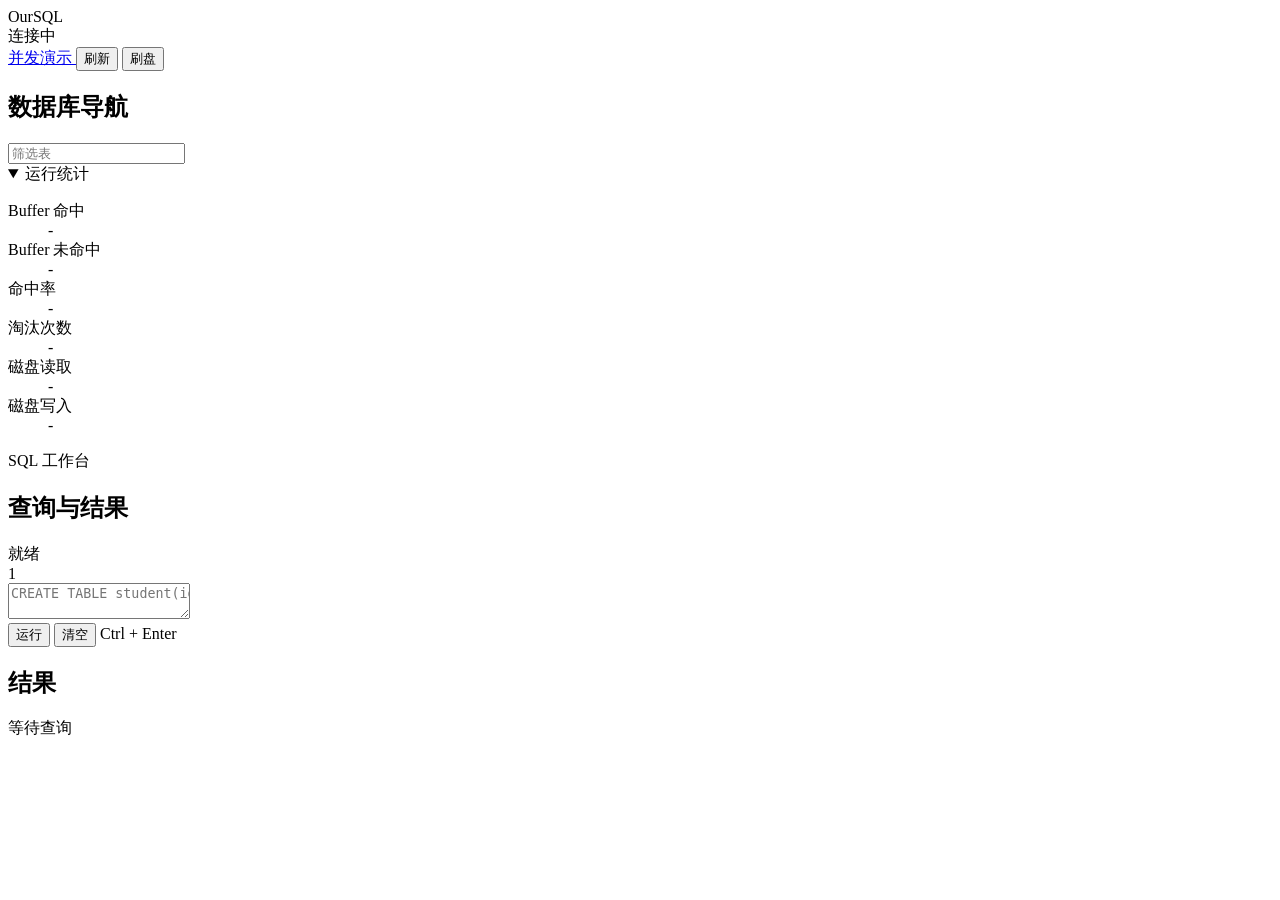
==== web/index.html @ 673ee850 "feat(web): 添加可视化工作台与并发演示" ====
<!doctype html>
<html lang="zh-CN">
<head>
  <meta charset="utf-8">
  <meta name="viewport" content="width=device-width, initial-scale=1">
  <meta name="color-scheme" content="light">
  <title>OurSQL Web</title>
  <link rel="stylesheet" href="/style.css">
</head>
<body>
  <header class="topbar">
    <div class="brand">
      <i data-lucide="database" aria-hidden="true"></i>
      <span>OurSQL</span>
    </div>
    <div class="topbar-actions">
      <div id="connectionStatus" class="connection-status" data-state="checking">
        <span class="status-dot" aria-hidden="true"></span>
        <span id="connectionText">连接中</span>
      </div>
      <a class="button button-secondary" href="/concurrency.html">
        <i data-lucide="activity" aria-hidden="true"></i>
        <span>并发演示</span>
      </a>
      <button id="refreshButton" class="button button-secondary" type="button">
        <i data-lucide="refresh-cw" aria-hidden="true"></i>
        <span>刷新</span>
      </button>
      <button id="flushButton" class="button button-secondary" type="button">
        <i data-lucide="hard-drive-download" aria-hidden="true"></i>
        <span>刷盘</span>
      </button>
    </div>
  </header>

  <main class="workspace">
    <aside class="sidebar">
      <section class="sidebar-section navigator-section">
        <div class="section-title">
          <i data-lucide="folder-tree" aria-hidden="true"></i>
          <h2>数据库导航</h2>
        </div>
        <label class="navigator-filter">
          <i data-lucide="search" aria-hidden="true"></i>
          <input id="navigatorFilter" type="search" placeholder="筛选表"
                 autocomplete="off" aria-label="筛选表">
        </label>
        <div id="databaseTree" class="database-tree" role="tree"
             aria-label="数据库对象"></div>
      </section>

      <details class="stats-panel" open>
        <summary>
          <span class="section-title">
            <i data-lucide="activity" aria-hidden="true"></i>
            <span>运行统计</span>
          </span>
        </summary>
        <dl id="statsPanel" class="stats-grid">
          <dt>Buffer 命中</dt><dd id="statHits">-</dd>
          <dt>Buffer 未命中</dt><dd id="statMisses">-</dd>
          <dt>命中率</dt><dd id="statHitRate">-</dd>
          <dt>淘汰次数</dt><dd id="statEvictions">-</dd>
          <dt>磁盘读取</dt><dd id="statReads">-</dd>
          <dt>磁盘写入</dt><dd id="statWrites">-</dd>
        </dl>
      </details>
    </aside>
    <div id="sidebarResizer" class="sidebar-resizer"
         role="separator" aria-orientation="vertical"
         aria-label="调整数据库导航宽度"
         aria-valuemin="220" aria-valuemax="520" aria-valuenow="270"
         tabindex="0" title="拖动调整侧栏宽度，双击恢复默认"></div>

    <section class="work-area">
      <div class="work-header">
        <div>
          <p class="eyebrow">SQL 工作台</p>
          <h1>查询与结果</h1>
        </div>
        <div id="queryMeta" class="query-meta">就绪</div>
      </div>

      <section class="editor-section" aria-label="SQL 编辑器">
        <div class="editor-shell">
          <div id="lineNumbers" class="line-numbers" aria-hidden="true">1</div>
          <textarea id="sqlEditor" class="sql-editor" spellcheck="false" wrap="off"
                    placeholder="CREATE TABLE student(id INT, name VARCHAR);"></textarea>
        </div>
        <div class="editor-actions">
          <button id="runButton" class="button button-primary" type="button">
            <i data-lucide="play" aria-hidden="true"></i>
            <span>运行</span>
          </button>
          <button id="clearButton" class="button button-secondary" type="button">
            <i data-lucide="eraser" aria-hidden="true"></i>
            <span>清空</span>
          </button>
          <span class="shortcut-hint">Ctrl + Enter</span>
        </div>
      </section>

      <section class="result-section" aria-label="查询结果">
        <div class="section-heading">
          <h2>结果</h2>
          <span id="resultSummary" class="muted">等待查询</span>
        </div>
        <div id="messageArea" class="message-area" role="status" aria-live="polite"></div>
        <div id="resultsArea" class="results-area"></div>
      </section>
    </section>
  </main>

  <script src="/assets/lucide/lucide.min.js"></script>
  <script src="/app.js"></script>
</body>
</html>
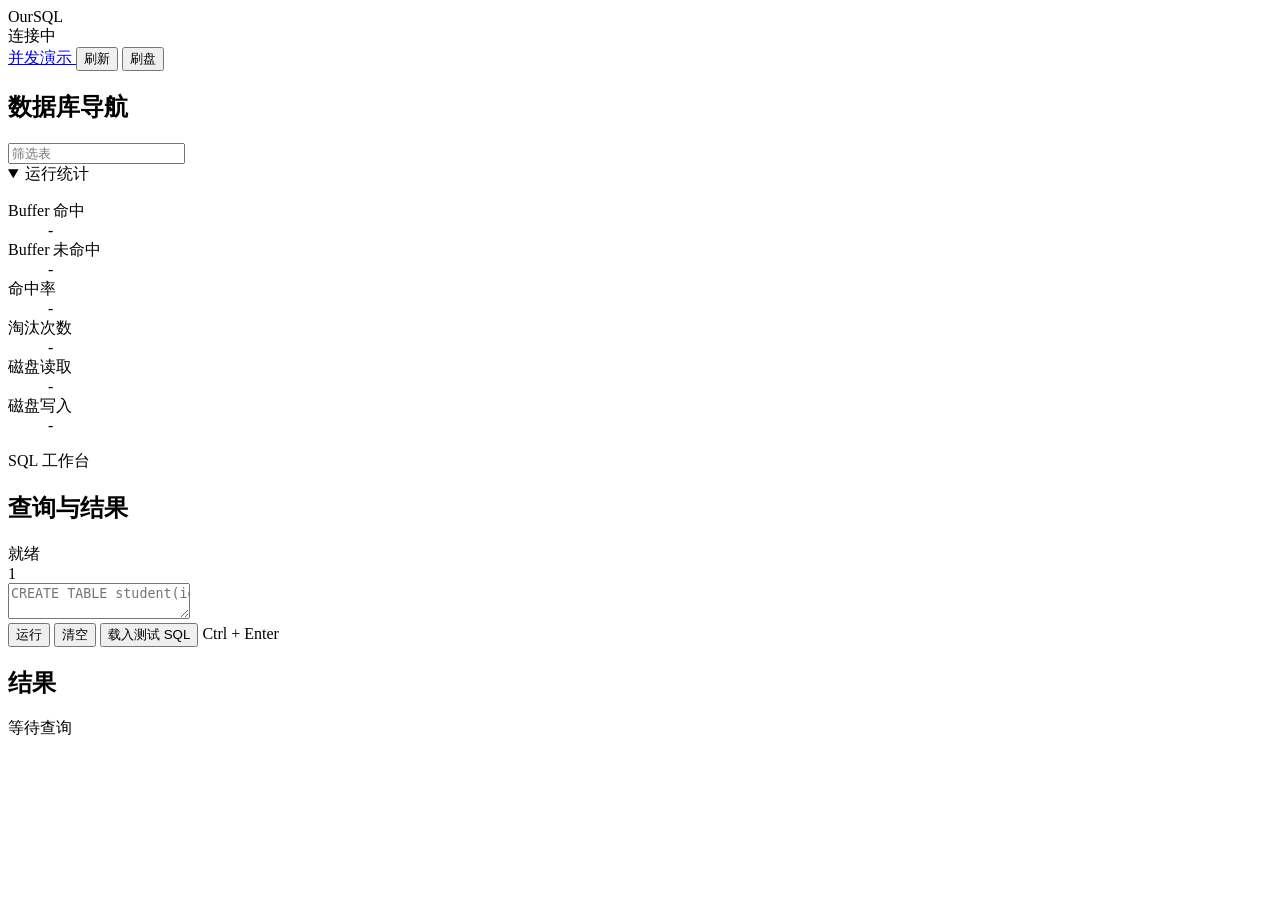
==== commit 8a362f60: "feat(web): 增加全量可运行SQL测试脚本" ====
--- a/web/index.html
+++ b/web/index.html
@@ -96,6 +96,10 @@
             <i data-lucide="eraser" aria-hidden="true"></i>
             <span>清空</span>
           </button>
+          <button id="loadSampleButton" class="button button-secondary" type="button">
+            <i data-lucide="file-code-2" aria-hidden="true"></i>
+            <span>载入测试 SQL</span>
+          </button>
           <span class="shortcut-hint">Ctrl + Enter</span>
         </div>
       </section>
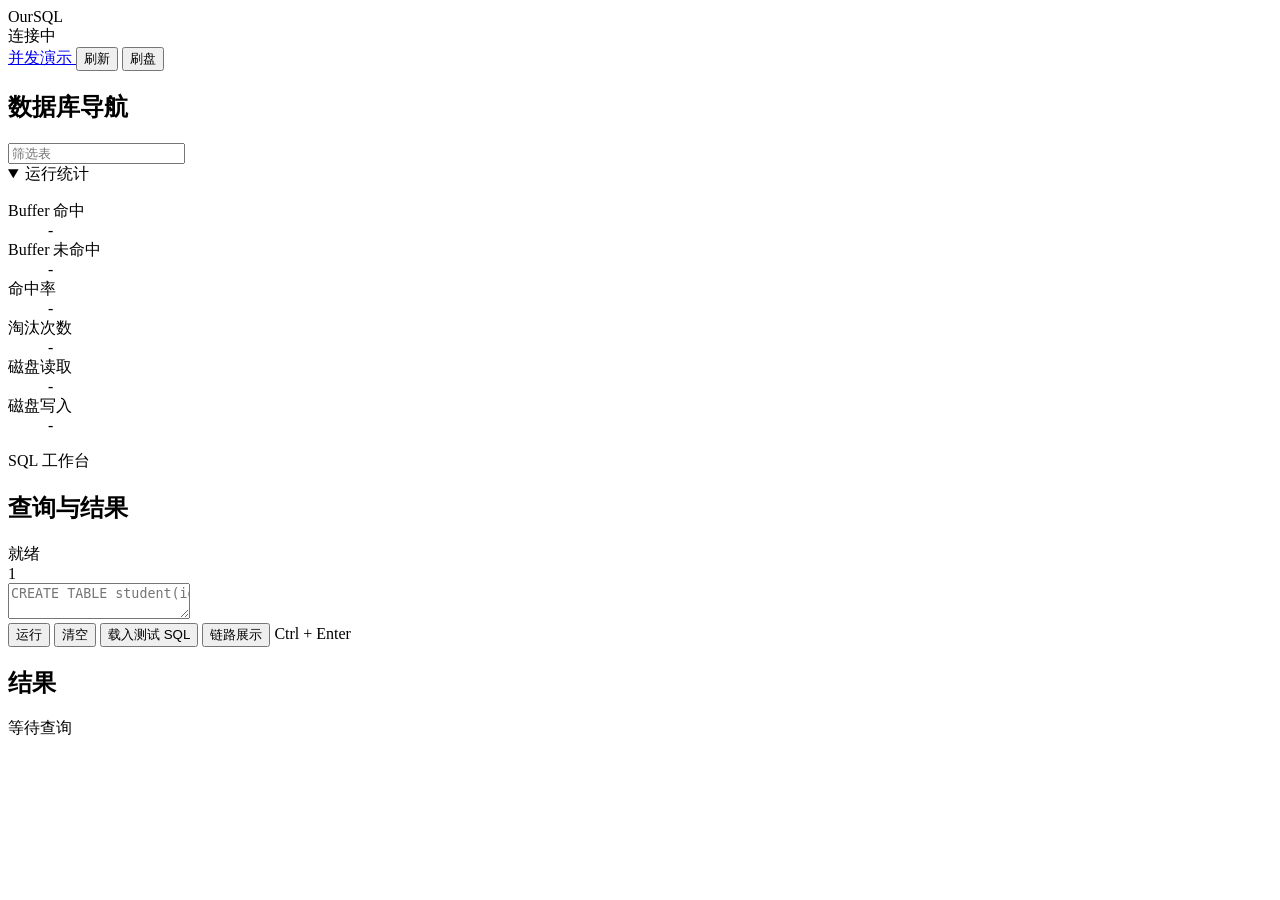
==== commit 7ab098e1: "feat(web): 完善可视化与并发SQL工作台" ====
--- a/web/index.html
+++ b/web/index.html
@@ -87,6 +87,10 @@
           <textarea id="sqlEditor" class="sql-editor" spellcheck="false" wrap="off"
                     placeholder="CREATE TABLE student(id INT, name VARCHAR);"></textarea>
         </div>
+        <div id="editorResizer" class="editor-resizer" role="separator"
+             aria-orientation="horizontal" aria-label="调整 SQL 编辑器高度"
+             aria-valuemin="160" aria-valuemax="720" aria-valuenow="268"
+             tabindex="0" title="拖动调整 SQL 编辑器高度，双击恢复默认"></div>
         <div class="editor-actions">
           <button id="runButton" class="button button-primary" type="button">
             <i data-lucide="play" aria-hidden="true"></i>
@@ -100,8 +104,45 @@
             <i data-lucide="file-code-2" aria-hidden="true"></i>
             <span>载入测试 SQL</span>
           </button>
+          <button id="traceButton" class="button button-secondary trace-toggle" type="button"
+                  aria-pressed="false" title="切换编译链路展示">
+            <i data-lucide="route" aria-hidden="true"></i>
+            <span>链路展示</span>
+          </button>
           <span class="shortcut-hint">Ctrl + Enter</span>
         </div>
+      </section>
+
+      <section id="tableDetailSection" class="table-detail-section"
+               aria-label="表详情" hidden>
+        <div class="table-detail-header">
+          <div>
+            <p class="eyebrow">表</p>
+            <h2 id="tableDetailTitle"></h2>
+          </div>
+          <div class="table-detail-actions">
+            <button id="refreshTableButton" class="icon-button" type="button"
+                    aria-label="刷新表数据" title="刷新表数据">
+              <i data-lucide="refresh-cw" aria-hidden="true"></i>
+            </button>
+            <button id="closeTableButton" class="icon-button" type="button"
+                    aria-label="关闭表详情" title="关闭表详情">
+              <i data-lucide="x" aria-hidden="true"></i>
+            </button>
+          </div>
+        </div>
+
+        <div class="table-tabs" role="tablist" aria-label="表详情视图">
+          <button id="tableDataTab" class="table-tab" type="button" role="tab"
+                  aria-selected="true" aria-controls="tableDataPanel">数据</button>
+          <button id="tableUmlTab" class="table-tab" type="button" role="tab"
+                  aria-selected="false" aria-controls="tableUmlPanel">UML 图</button>
+        </div>
+
+        <div id="tableDataPanel" class="table-detail-panel" role="tabpanel"
+             aria-labelledby="tableDataTab"></div>
+        <div id="tableUmlPanel" class="table-detail-panel" role="tabpanel"
+             aria-labelledby="tableUmlTab" hidden></div>
       </section>
 
       <section class="result-section" aria-label="查询结果">
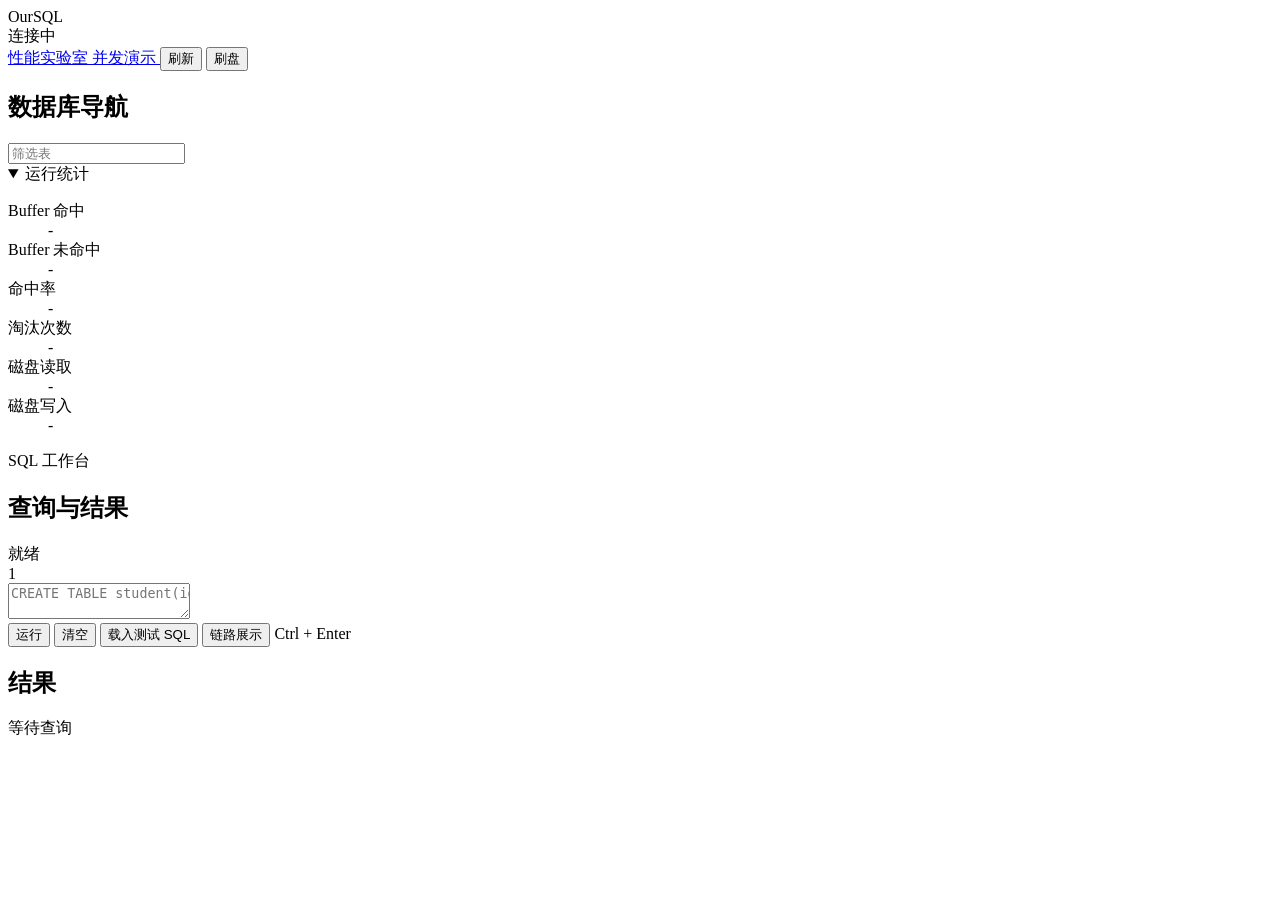
==== commit 03fb0e31: "前端展示丰富化" ====
--- a/web/index.html
+++ b/web/index.html
@@ -18,6 +18,10 @@
         <span class="status-dot" aria-hidden="true"></span>
         <span id="connectionText">连接中</span>
       </div>
+      <a class="button button-secondary" href="/performance.html">
+        <i data-lucide="gauge" aria-hidden="true"></i>
+        <span>性能实验室</span>
+      </a>
       <a class="button button-secondary" href="/concurrency.html">
         <i data-lucide="activity" aria-hidden="true"></i>
         <span>并发演示</span>
